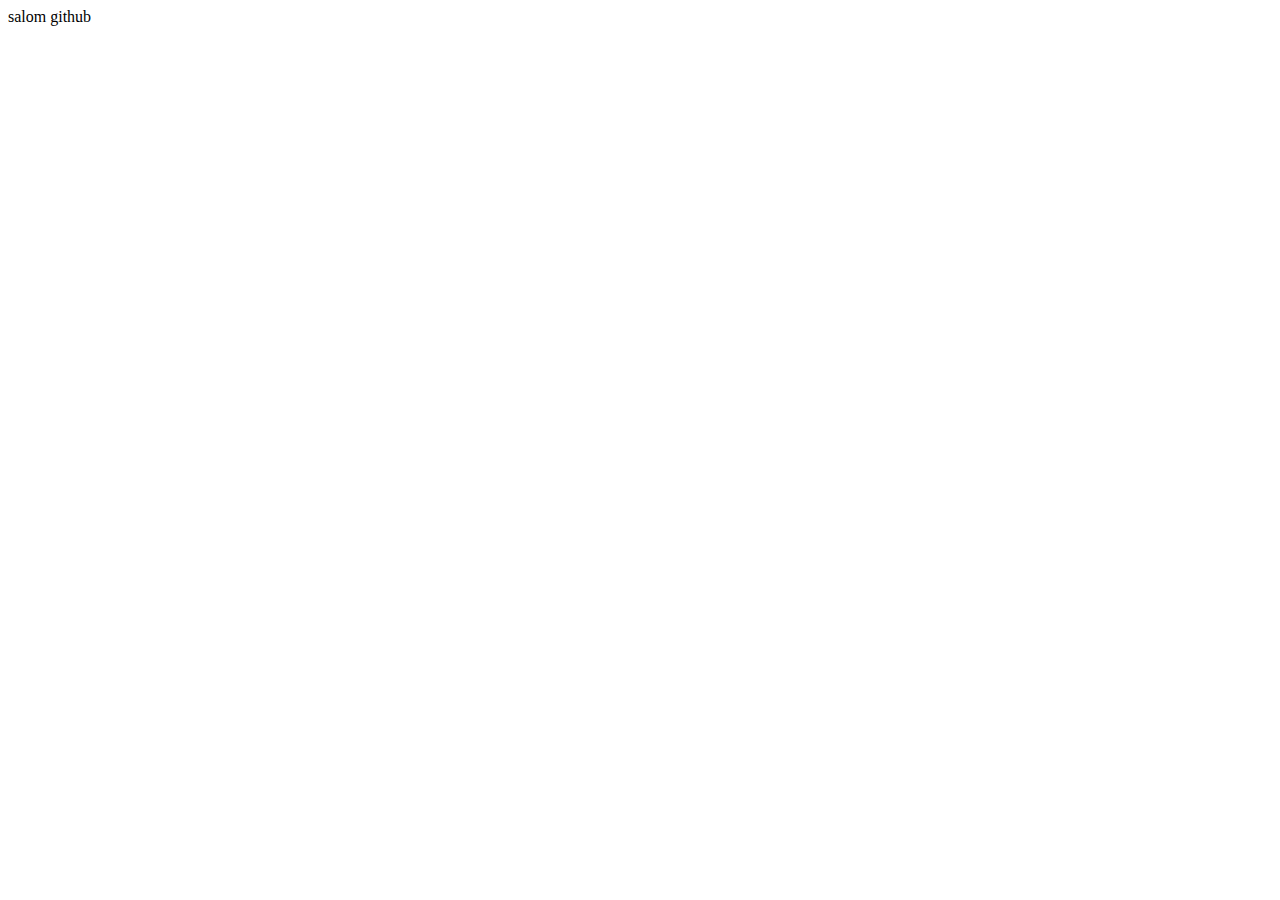
==== index.html @ c65cea30 "bunker" ====
<!DOCTYPE html>
<html lang="en">
  <head>
    <meta charset="UTF-8" />
    <meta http-equiv="X-UA-Compatible" content="IE=edge" />
    <meta name="viewport" content="width=device-width, initial-scale=1.0" />
    <title>document</title>
  </head>
  <body>
    salom github
  </body>
</html>
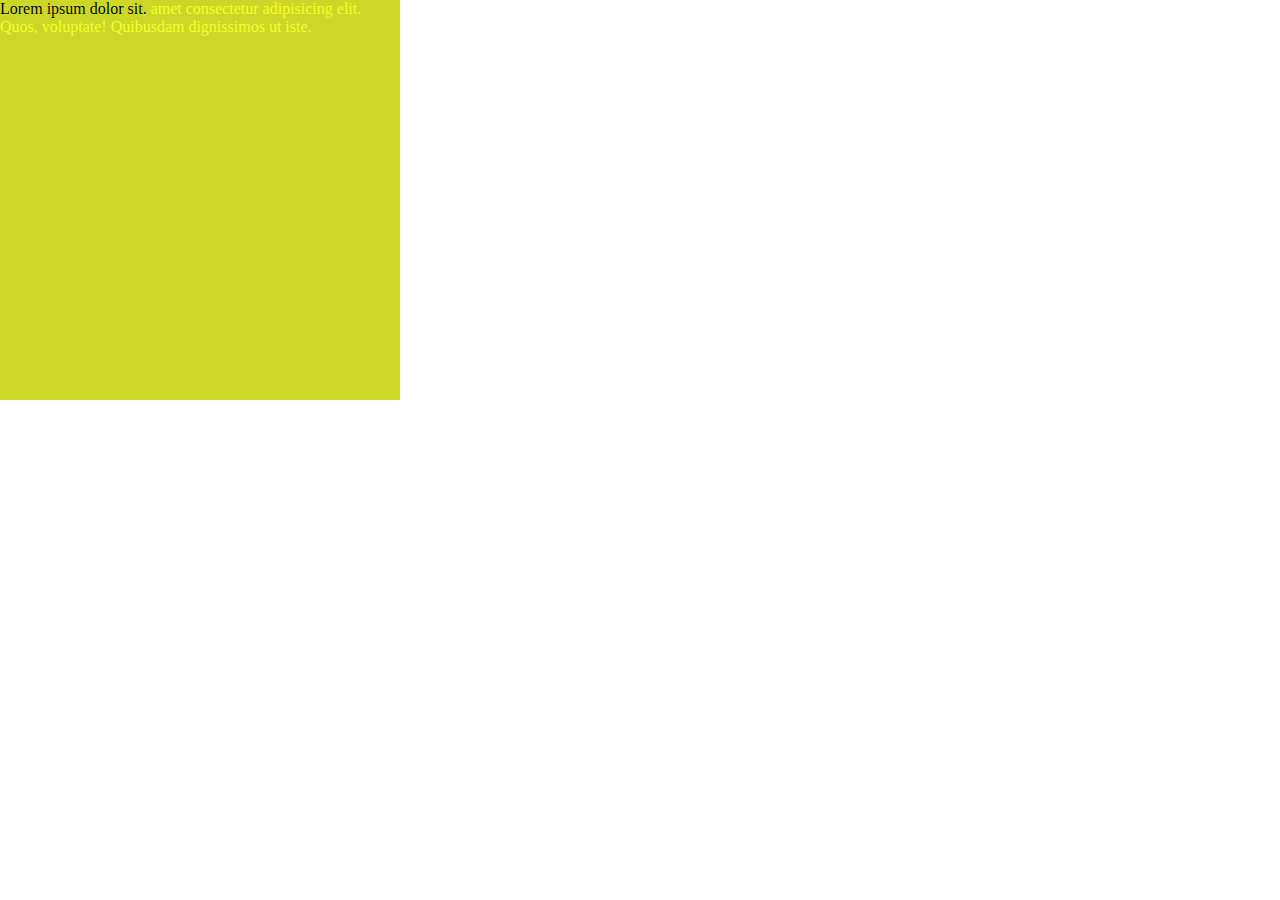
==== commit 2bd434ef: "html_savollar" ====
--- a/index.html
+++ b/index.html
@@ -4,9 +4,17 @@
     <meta charset="UTF-8" />
     <meta http-equiv="X-UA-Compatible" content="IE=edge" />
     <meta name="viewport" content="width=device-width, initial-scale=1.0" />
-    <title>document</title>
+    <title>Document</title>
+    <link rel="stylesheet" href="./style.css" />
   </head>
   <body>
-    salom github
+    <div class="block">
+      Lorem ipsum dolor sit, amet consectetur adipisicing elit. Quos, voluptate!
+      Quibusdam dignissimos ut iste.
+
+      <div class="card">
+        Lorem ipsum dolor sit.
+      </div>
+    </div>
   </body>
 </html>
--- a/style.css
+++ b/style.css
@@ -0,0 +1,27 @@
+* {
+  margin: 0;
+  padding: 0;
+  box-sizing: border-box;
+}
+.block {
+  width: 400px;
+  height: 400px;
+  background-color: blue;
+  color: white;
+  position: relative;
+  overflow: hidden;
+}
+.card {
+  position: absolute;
+  top: 0;
+  left: 400px;
+  width: 400px;
+  height: 400px;
+  background-color: rgba(242, 255, 0, 0.842);
+  color: black;
+  transition: all 2s;
+}
+
+.block:hover .card {
+  left: 0;
+}